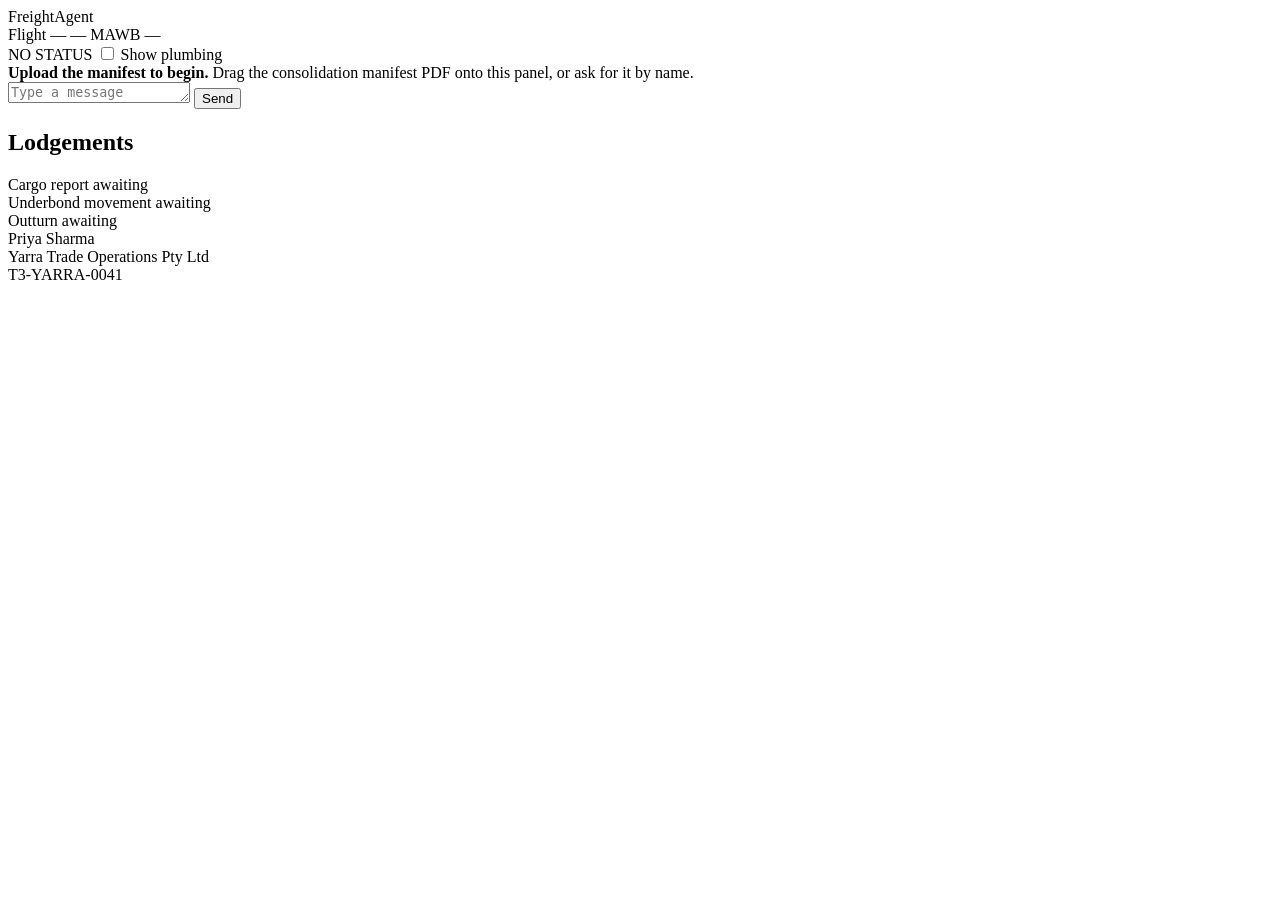
==== frontend/index.html @ 240a7795 "first commit" ====
<!doctype html>
<html lang="en">
<head>
<meta charset="utf-8">
<meta name="viewport" content="width=device-width, initial-scale=1">
<title>FreightAgent — Lodgement Terminal</title>
<link rel="stylesheet" href="/static/style.css">
</head>
<body>

<div class="shell">

  <header class="strip">
    <span class="mark">FreightAgent</span>
    <div class="facts">
      <span>Flight <span class="v" id="f-flight">—</span></span>
      <span><span class="v" id="f-route">—</span></span>
      <span>MAWB <span class="v" id="f-mawb">—</span></span>
    </div>
    <span class="spacer"></span>
    <span class="pill" id="status-pill">NO STATUS</span>
    <label class="plumbing-toggle">
      <input type="checkbox" id="plumbing">
      Show plumbing
    </label>
  </header>

  <div class="body">

    <main class="conversation">
      <div class="stream" id="stream" aria-live="polite">
        <div class="empty" id="empty">
          <strong>Upload the manifest to begin.</strong>
          Drag the consolidation manifest PDF onto this panel, or ask for it by name.
        </div>
      </div>

      <form class="composer" id="composer">
        <textarea id="input" rows="1" placeholder="Type a message"
                  aria-label="Message to the lodgement assistant"></textarea>
        <button class="send" id="send" type="submit">Send</button>
      </form>
    </main>

    <aside class="rail">
      <h2>Lodgements</h2>

      <div class="lodge awaiting" id="l-cargo_report">
        <div class="top">
          <span class="name">Cargo report</span>
          <span class="state">awaiting</span>
        </div>
        <div class="ref"></div>
        <div class="errs"></div>
      </div>

      <div class="lodge awaiting" id="l-underbond">
        <div class="top">
          <span class="name">Underbond movement</span>
          <span class="state">awaiting</span>
        </div>
        <div class="ref"></div>
        <div class="errs"></div>
      </div>

      <div class="lodge awaiting" id="l-outturn">
        <div class="top">
          <span class="name">Outturn</span>
          <span class="state">awaiting</span>
        </div>
        <div class="ref"></div>
        <div class="errs"></div>
      </div>

      <div class="who">
        <div class="name" id="op-name">Priya Sharma</div>
        <div id="op-forwarder">Yarra Trade Operations Pty Ltd</div>
        <div class="cert" id="op-cert">T3-YARRA-0041</div>
        <div class="warn" id="op-warn" hidden>Identity asserted by this client. Not verified.</div>
      </div>
    </aside>

  </div>
</div>

<div class="toast" id="toast" role="status" hidden>Lodged</div>

<input type="file" id="file" accept="application/pdf" hidden>

<script src="/static/app.js"></script>
</body>
</html>
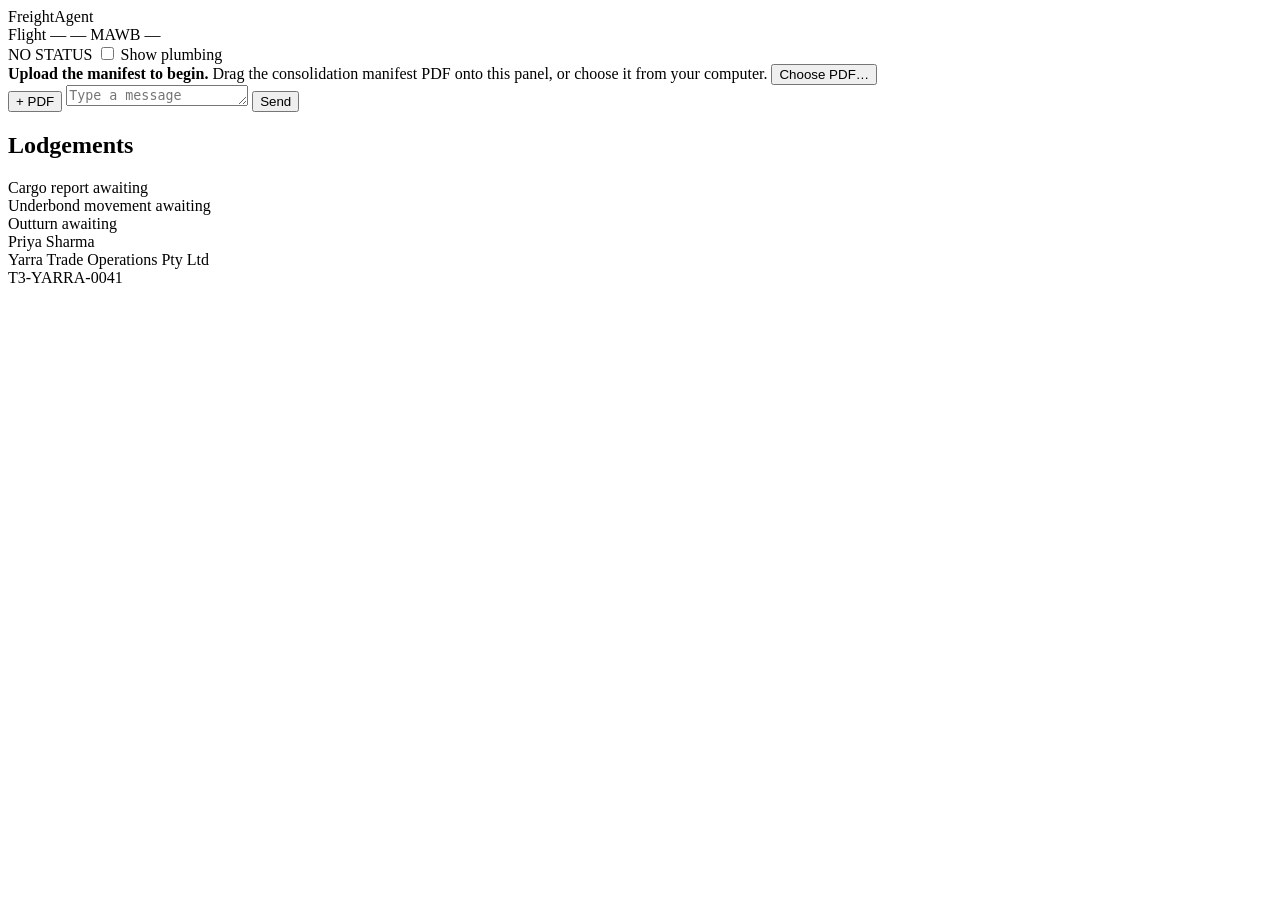
==== commit f1661bd6: "frontend: add a visible way to choose the manifest file The hidden file input and its change handler" ====
--- a/frontend/index.html
+++ b/frontend/index.html
@@ -31,11 +31,15 @@
       <div class="stream" id="stream" aria-live="polite">
         <div class="empty" id="empty">
           <strong>Upload the manifest to begin.</strong>
-          Drag the consolidation manifest PDF onto this panel, or ask for it by name.
+          Drag the consolidation manifest PDF onto this panel, or choose it from
+          your computer.
+          <button class="pick" id="pick-empty" type="button">Choose PDF…</button>
         </div>
       </div>
 
       <form class="composer" id="composer">
+        <button class="attach" id="attach" type="button"
+                title="Attach a manifest PDF" aria-label="Attach a manifest PDF">+ PDF</button>
         <textarea id="input" rows="1" placeholder="Type a message"
                   aria-label="Message to the lodgement assistant"></textarea>
         <button class="send" id="send" type="submit">Send</button>
